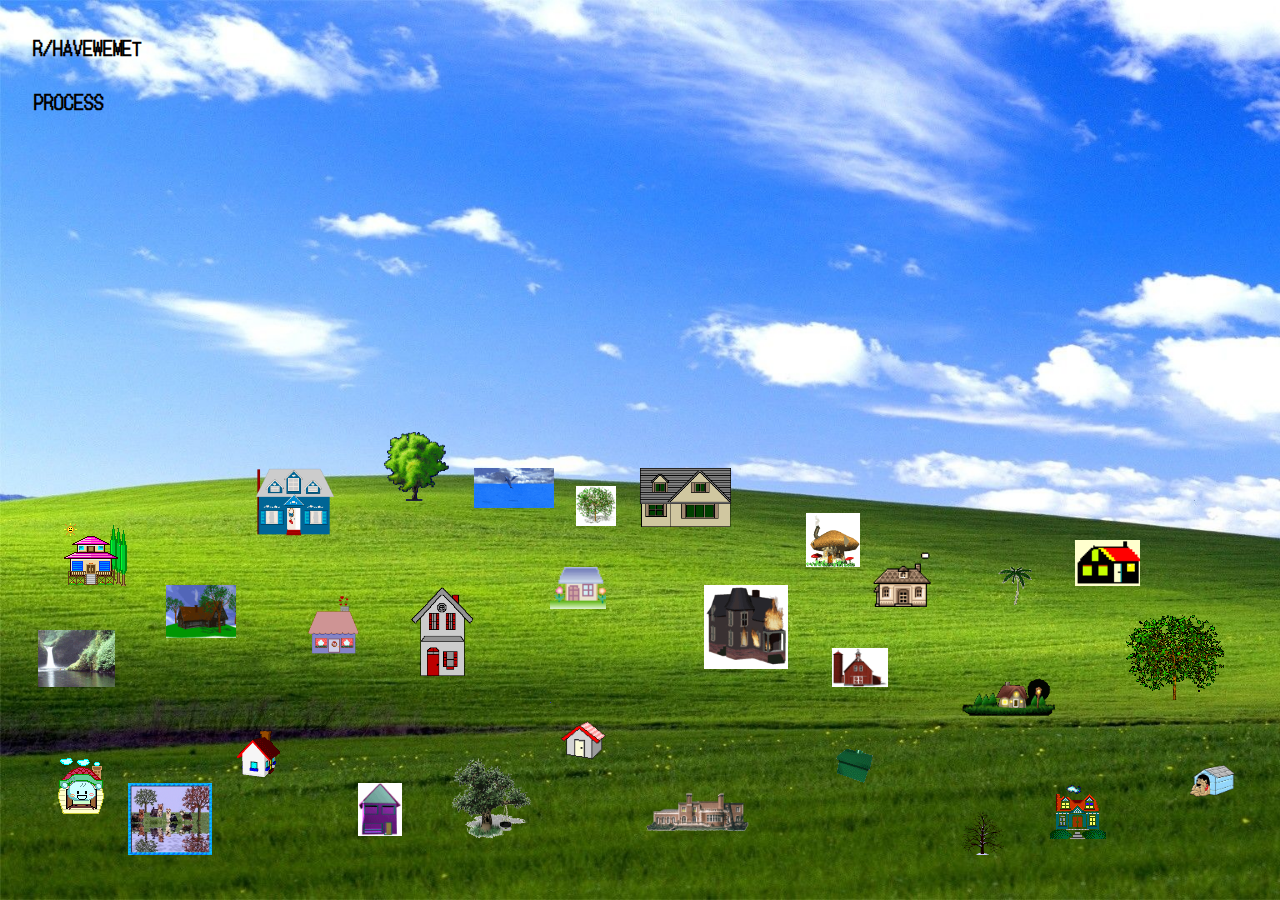
==== index.html @ 92ebda34 "add everything" ====
<html lang="en">
<head>
  <meta charset="utf-8">

  <title>The HTML5 Herald</title>
  <meta name="description" content="The HTML5 Herald">
  <meta name="author" content="SitePoint">
  <link rel="preconnect" href="https://fonts.gstatic.com">
  <link href="https://fonts.googleapis.com/css2?family=Anton&family=DotGothic16&family=Fjalla+One&display=swap" rel="stylesheet">
  <link rel="stylesheet" href="style.css">

</head>

<body>
 <h1 onclick="inf()"> R/HAVEWEMET </h1>
 <a href="/process.html">
 <h2 id="process">PROCESS</h2>
</a>

 <div id="info">
 <img onclick="xx()" id="x" src="images/Transparent_X.png">
 <a href="https://www.reddit.com/r/HaveWeMet/">
 <h2>R/HaveWeMet</h2>
</a>
<p>R/HaveWeMet is a subreddit that acts as a small virtual town called Lower Duck Pond. Communicating only through text forums, pictures stopped being used after a period of time on it, townspeople craft their own avatars and find community with others. Everyone on the subreddit has to act like they know each other and live within the same town. It is a space where newcomers are welcome to enter in immediately after reading the rules of the sub and start making connections, introductions are unnecessary because they have known you *forever*. Identity is pretty much anonymous unless the reddit account you are using is linked to your own personal reddit. The majority of users have a separate account, or multiple separate accounts, to engage on the page without giving away their own personal information. It is a subsection of reddit that has created a virtual world that is very fascinating to participate in and view. </p>
 <h2>FAQ and RULES</h2>
<p>The subreddit has very few strict rules that govern it. Mostly what is important is staying in character and not breaking the  illusion while on the page. It is encouraged to fully embody your character while participating and breaking of this persona can result in bans from the page. Making posts also that break the third wall and acknowledge the subreddit are also prohibited as it breaks the illusion that’s been built. Another rule is to acknowledge that this is supposed to be a “normal” town. Sci-fi and supernatural characters or actions are not allowed as it is not the point of the subreddit but paranormal posts are occasionally allowed as long as they are grounded in reality. This is an interesting facet of it as most virtual communities such as second life or VR chat allow the users to step into a fantasy world. Keeping this grounded in reality helps contribute to the text based facet of the world and keeps it organized and understandable to newcomers. Sexually explicit and extreme hate content is banned from being posted. Users are also flagged from mentioning other redditors who are not participating in threads as to not ruin someone else's character development. It is encouraged for new users coming on to also read the general rules of improv as an introduction to acting to help become someone else and inhabit this character in its virtual environment online. 
</p>
 <h2>History</h2>
<p>This subreddit was started by U/Devulah who made a post on r/FindAReddit, a subreddit dedicated to finding specific subreddits, asking if there was a page where “where people act like they know everyone personally?”. They described it specifically as a place where you “make a post to discuss something, and everyone in the comments pretends like they know you, and respond referencing past events you experienced together that didn't actually happen”. Upon finding out that this didn’t exist yet and seeing positive reactions to their post U/Devulah decided to create the subreddit themselves around four years ago. Their initial post in r/FindAReddit received two hundred and ninety four upvotes along with thirty three comments. Initially the sub started out slow but grew steadily building a niche community in the process. 
  Since the sub is so unique periodically it will get attention online and an influx of newcomers will join. Sometimes this is welcome when the subreddit stagnates, other times it can be very irritating for long term posters. This can be irritating because many join without reading the rules and history of the subreddit thus making mistakes like breaking the fourth wall, or introducing things not involved in our physical reality. 
  </p>
  <p>There have been many notable long term users who have contributed greatly to the community. Each year the subreddit elects a mayor, 2017 was Mayor Ulysses, 2018/2019 was Mayor Bruce, and 2021 is Mayor Krystal. All of the people chosen as mayors have been contributing routinely to the subreddit and creating community in their time as part of it. 
  </p>
  <p>Mostly this exists as a forum that people in a small town would use to post complaints, news, updates, which has created a fictional town forum and virtual community members. The town is mostly unchanging and prefers mundane posts and commentary over extreme drama and extraordinary events. The sub has also recently added a discord where people are able to participate in more lengthy roleplay, discussions, and illustrate their character more for other users.
  </p>
  <a href="https://www.reddit.com/r/HaveWeMeta/">
  <h2>R/HaveWeMeta</h2>
</a>
  <p>R/HaveWeMeta is the meta subreddit for r/HaveWeMet where users can break character, ask questions, and introduce themselves as their real life self. Newcomers will often use this as an introduction to the community learning of various complaints, history, and character development. This is the most illuminating place to go to learn more about how the sub operates and who the people are behind the screen it is encouraged to look at before participating.</p>
 </div>
 

    <div id="drag" class="tooltip">
        <img src="images/home1.gif">
        <span class="tooltiptext">mycapslockkeyandspacebaronmykeyboardhavebrokenoffwhatdoido?</span>
      </div>
     
      <div id="drag2" class="tooltip">
        <img src="images/home3.gif"> 
        <span class="tooltiptext">CAN WHOEVER HAS HAD THE 'FACEBOOK FOR DUMMIES' BOOK OUT FROM THE LIBRARY FOR 6 WEEKS STRAIGHT PLEASE RETURN IT!!!! MY NEPHEW HAS BEEN WAITING 6 WEEKS FOR ME TO LIKE HIS PROFILE IMAGE!!!!!</span>
      </div>
      <div id="drag3" class="tooltip">
        <img src="images/home21.gif">
        <span class="tooltiptext">Whoever it is, can you please stop dressing my cat in formalwear? He's becoming an unbearable snob.</span>
      </div>
      <div id="drag4" class="tooltip">
        <img src="images/home5.gif">
        <span class="tooltiptext">My wife just gave birth to a beautiful baby boy! Has anyone seen him?</span>
      </div>
      <div id="drag5">
        <img src="images/home6.gif">
      </div>
      <div id="drag6" class="tooltip">
        <img src="images/home7.gif">
        <span class="tooltiptext">To whoever kidnapped my child Steven: please keep him, i do not want him</span>
      </div>
      <div id="drag7" class="tooltip">
        <img src="images/home8.gif" >
        <span class="tooltiptext">To the person I hit and run last night, I am so sorry.</span>
        </div>
      <div id="drag8" class="tooltip">
        <img src="images/home9.gif">
        <span class="tooltiptext">Stop asking if we sell fans or how much our subscription is. That doesn’t even make any sense. Our company, OnlyVans, is and always will be just a van hire. We very carefully chose this name as to not cause any confusion.</span>
      </div>
      <div id="drag9" class="tooltip">
        <img src="images/home10.gif">
        <span class="tooltiptext">Andy, you have won the hide and seek local championship, please come out.</span>
      </div>
      <div id="drag10" class="tooltip">
        <img src="images/home11.gif">
        <span class="tooltiptext">I WOULD LIKE TO ADDRESS THE RUMOURS OF MY DEATH</span>
      </div>
      <div id="drag11" class="tooltip">
        <img src="images/home12.gif">
        <span class="tooltiptext">Can the person that keeps ordering same day delivery at 23:59 please stop.</span>
      </div>
      <div id="drag12" class="tooltip">
        <img src="images/home13.gif">
        <span class="tooltiptext">Please stop throwing gender reveal parties in the park.</span>
      </div>
      <div id="drag13" class="tooltip">
        <img src="images/home14.gif">
        <span class="tooltiptext">Whoever was driving by town hall in the pink honda civic this morning, your kid fell out the back</span>
      </div>
         <div id="drag14" class="tooltip">
         <img src="images/home15.gif">
         <span class="tooltiptext">I SAW A VERY CUTE VIDEO ON THE FACEBOK OF A DOG AND A CAT BEING FRIENDS,,,THANK YOU FOR SHAREING IT ON YOUR WEBSITE MR MARK ZUCKLEBERN</span>
       </div>
     <div id="drag15" class="tooltip">
      <img src="images/home16.gif">
      <span class="tooltiptext">Whoever switched my penguin statue with a real penguin, thank you, my Grandmamas ashes were in that statue.</span>
    </div>
    <div id="drag16" class="tooltip">
      <img src="images/home17.gif">
      <span class="tooltiptext">Want tea great for detoxing? 40% off!!!!</span>
     </div>
     <div id="drag17" class="tooltip">
      <img src="images/home18.gif">
      <span class="tooltiptext">I am absolutely outraged</span>
    </div>
    <div id="drag18" class="tooltip">
    <img src="images/home19.gif">
    <span class="tooltiptext">Mime “trapped” in a “box” in my backyard. Can anyone help?</span>
    </div>
       
    <div id="drag19" class="tooltip">
      <img src="images/home20.gif">
      <span class="tooltiptext">I have a sinking suspicion this town is full of lunatics or liars</span>
    </div>
      
     
     <div id="drag20" class="tooltip">
      <img src="images/home22.gif">
      <span class="tooltiptext">In Need of Fake Boyfriend for Thanksgiving</span>
    </div>

    <div id="drag21" class="tooltip">
        <img src="images/home23.gif">
        <span class="tooltiptext">Had to teach Fred a lesson for stealing my pomegranates, big thank you to Martin for telling me his whereabouts
        </span>
      </div>

      
      <div id="drag23">
        <img src="images/tree2.gif">
      </div>
      <div id="drag24">
        <img src="images/tree3.gif">
      </div>
      <div id="drag25">
        <img src="images/tree10.gif">
      </div>
      <div id="drag26">
        <img src="images/tree5.gif">
      </div>
      <div id="drag27">
        <img src="images/tree6.gif" >
        </div>
      <div id="drag28">
        <img src="images/tree7.gif">
      </div>
      <div id="drag29">
        <img src="images/tree8.gif">
      </div>

        <div id="drag30">
            <img src="images/lake1.gif">
          </div>
      
          <div id="drag31">
              <img src="images/lake3.gif">
            </div>

  <script>

function inf() {
  var x = document.getElementById("info");
  if (x.style.display === "block") {
    x.style.display = "none";
  } else {
    x.style.display = "block";
  }
}

function xx() {
  var x = document.getElementById("info");
  if (x.style.display === "none") {
    x.style.display = "block";
  } else {
    x.style.display = "none";
  }
}



</script>
</body>
</html>
---- style.css ----
body{
    background-image: url(images/f4653bb8d5ac48727241c1a1742da545.jpg);
    background-size: cover;
    font-family: 'DotGothic16', sans-serif;
    background-repeat: no-repeat;
    
}
h1{
    padding: 2%;
    font-size: 120%;
    top: 40%;
    left: 40% !important;
}
#process{
  font-family: 'DotGothic16', sans-serif;
  padding: 2%;
  font-size: 120%;
  position: absolute;
  top: 5%;
  
}
h2{
  font-family: 'DotGothic16', sans-serif;
  padding: 2%;
  font-size: 120%;
}
#info{
    font-family: 'DotGothic16', sans-serif;
    position: absolute;
    display: none;
    top: 10%;
    left: 30%;
    height: 70%;
    width:40%;
    border-radius: 25px;
    border: 2px solid white;
    overflow:auto;
    background-color: white;
    color:white;
    scrollbar-base-color: black;
    padding:10px;
    z-index: 1;
}
p{
    padding: 2%;
    color: black;
}
h2{
    color: black;
}
#x{
    position: fixed;
}



#drag {
    position: absolute;
    top:58%; 
    left: 5%; 
    width: 100%;
  }
 
  #drag1 {
    position: absolute;
    top: 50%; 
    left:37%; 
    width: 105%;
  }
  

  #drag2 {
    position: absolute;
    top:81%; 
    left:18%;
    width: 10%;
  }
  

  #drag3 {
    position: absolute;
    top:83%; 
    left:65%; 
    width: 10%;
  }
 

  #drag4 {
    position: absolute;
    top:84%; 
    left: 4%; 
    width: 10%;
  }
 

  #drag5 {
    position: absolute;
    top:85%; 
    left:93%;
  }
  #drag5>img{
    width:50%;
  }

  #drag6 {
    position: absolute;
    top:52%; 
    left:20%;
  }
  #drag6>img{
    width:35%;
  }

  #drag7 {
    position: absolute;
    top:52%; 
    left:50%; 
  }
  #drag7>img{
    width:60%;
  }

  #drag8 {
    position: absolute;
    top:78%; 
    left:43%;
  }
  #drag8>img{
    width:90%;
  }

  #drag9 {
    position: absolute;
    top:65%; 
    left:55%; 
  }
  #drag9>img{
    width:70%;
  }

  #drag10 {
    position: absolute;
    top:63%; 
    left:43%; 
  }
  #drag10>img{
    width:140%;
  }

  #drag11 {
    position: absolute;
    top:60%; 
    left:84%; 
  }
  #drag11>img{
    width:130%;
  }

  #drag12 {
    position: absolute;
    top:87%; 
    left:82%; 
  }
  #drag12>img{
    width:100%;
  }

  #drag13 {
    position: absolute;
    top:65%; 
    left:32%; 
  }
  #drag13>img{
    width:65%;
  }
  #drag14 {
    position: absolute;
    top: 75%; 
    left:75%; 
  }
  #drag14>img{
    width:85%;
  }

  #drag15 {
    position: absolute;
    top:87%; 
    left:28%;
  }
  #drag15>img{
    width:85%;
  }

  #drag16 {
    position: absolute;
    top:65%; 
    left:13%; 
  }
  #drag16>img{
    width:35%;
  }

  #drag17 {
    position: absolute;
    top: 61%; 
    left:68%; 
  }
  #drag17>img{
    width:120%;
  }

  #drag18 {
    position: absolute;
    top:72%; 
    left:65%; 
  }
  #drag18>img{
    width:43%;
  }

  #drag19 {
    position: absolute;
    top:88%; 
    left:50%; 
    width: 10%;
  }
  #drag19>img{
    width:85%;
  }

  #drag20 {
    position: absolute;
    top: 57%; 
    left:63%; 
  }
  #drag20>img{
    width: 60%;
  }

  #drag21 {
    position: absolute;
    top: 66%; 
    left:24%; 
  }
  #drag21>img{
    width: 30%;
  }
  #drag22 {
    position: absolute;
    top:41%; 
    left:10%;
   
  }
  

  #drag23 {
    position: absolute;
    top:90%; 
    left:75%; 
    
  }
  #drag23>img{
    width:30%;
  }

  #drag24 {
    position: absolute;
    top:87%; 
    left: 10%; 
  }
  #drag24>img{
    width:30%;
  }

  #drag25 {
    position: absolute;
    top:68%; 
    left:88%;
  }
  #drag25>img{
    width:100%;
  }

  #drag26 {
    position: absolute;
    top:48%; 
    left:30%;
  }
  #drag26>img{
    width:75%;
  }

  #drag27 {
    position: absolute;
    top:63%; 
    left:78%; 
  }
  #drag27>img{
    width:50%;
  }

  #drag28 {
    position: absolute;
    top:84%; 
    left:35%;
  }
  #drag28>img{
    width:30%;
  }

  #drag29 {
    position: absolute;
    top:54%; 
    left:45%; 
  }
  #drag29>img{
    width:40%;
  }

  #drag30 {
    position: absolute;
    top:70%; 
    left:3%;
  }
  #drag30>img{
    width:30%;
  }

  #drag31 {
    position: absolute;
    top:52%; 
    left:37%; 
  }
  #drag31>img{
    width:40%;
  }

  .tooltip {
  position: relative;
  display: inline-block;
  }

/* Tooltip text */
.tooltip .tooltiptext {
  font-family: 'DotGothic16', sans-serif;;
  visibility: hidden;
  width: 190px;
  font-size: smaller;
  word-wrap: break-word;
  background-color: white;
  color: blue;
  text-align: center;
  padding: 5px 0;
  border-radius: 6px;
  /* Position the tooltip text - see examples below! */
  position: absolute;
  z-index: 1;
}


/* Show the tooltip text when you mouse over the tooltip container */
.tooltip:hover .tooltiptext {
  visibility: visible;
}
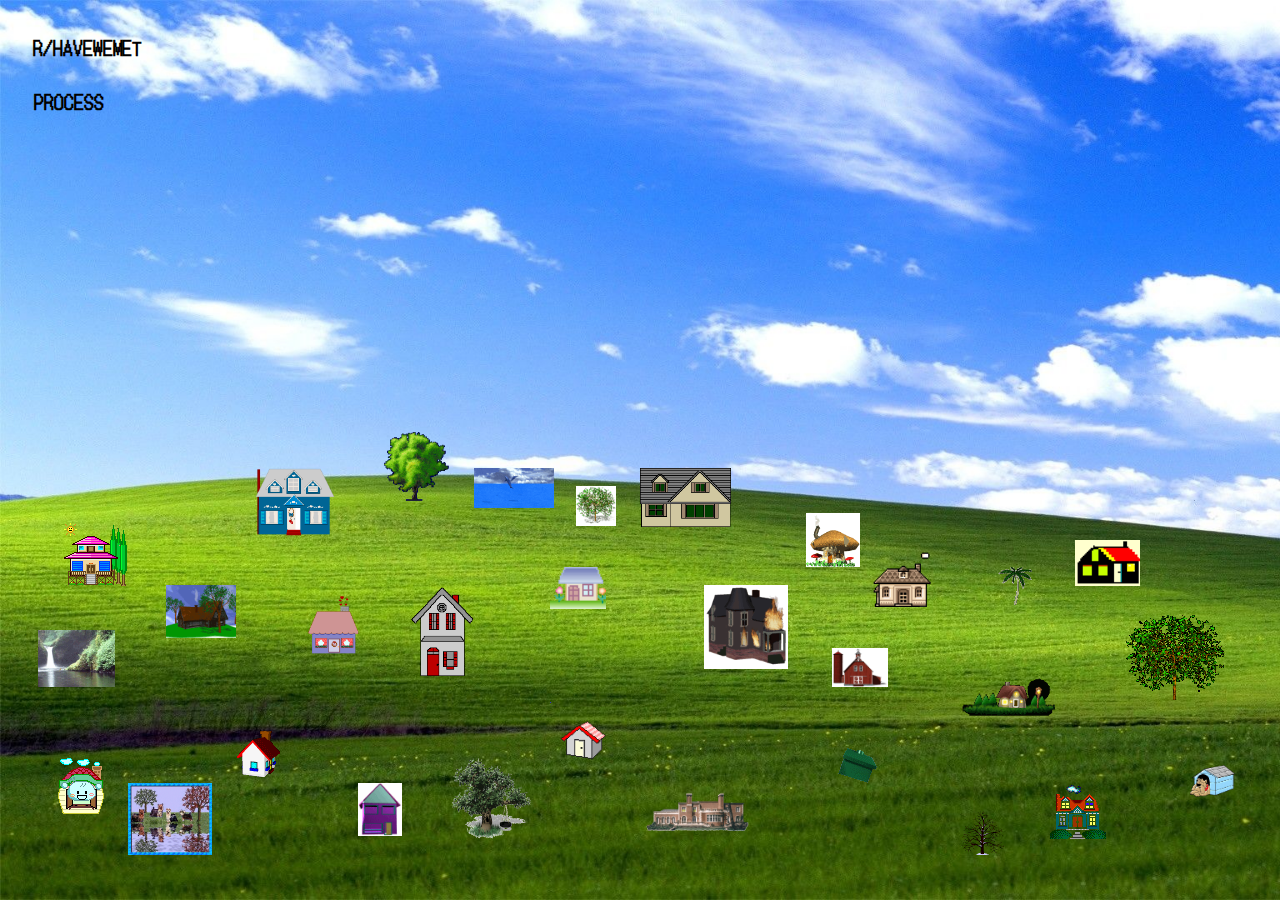
==== commit 1a8bb694: "done" ====
--- a/index.html
+++ b/index.html
@@ -13,7 +13,7 @@
 
 <body>
  <h1 onclick="inf()"> R/HAVEWEMET </h1>
- <a href="/process.html">
+ <a href="havewemet/process.html">
  <h2 id="process">PROCESS</h2>
 </a>
 
@@ -22,7 +22,7 @@
  <a href="https://www.reddit.com/r/HaveWeMet/">
  <h2>R/HaveWeMet</h2>
 </a>
-<p>R/HaveWeMet is a subreddit that acts as a small virtual town called Lower Duck Pond. Communicating only through text forums, pictures stopped being used after a period of time on it, townspeople craft their own avatars and find community with others. Everyone on the subreddit has to act like they know each other and live within the same town. It is a space where newcomers are welcome to enter in immediately after reading the rules of the sub and start making connections, introductions are unnecessary because they have known you *forever*. Identity is pretty much anonymous unless the reddit account you are using is linked to your own personal reddit. The majority of users have a separate account, or multiple separate accounts, to engage on the page without giving away their own personal information. It is a subsection of reddit that has created a virtual world that is very fascinating to participate in and view. </p>
+<p>R/HaveWeMet is a subreddit that acts as a small virtual town called Lower Duck Pond with 145,000 members. Communicating only through text forums, pictures stopped being used after a period of time on it, townspeople craft their own avatars and find community with others. Everyone on the subreddit has to act like they know each other and live within the same town. It is a space where newcomers are welcome to enter in immediately after reading the rules of the sub and start making connections, introductions are unnecessary because they have known you *forever*. Identity is pretty much anonymous unless the reddit account you are using is linked to your own personal reddit. The majority of users have a separate account, or multiple separate accounts, to engage on the page without giving away their own personal information. It is a subsection of reddit that has created a virtual world that is very fascinating to participate in and view. </p>
  <h2>FAQ and RULES</h2>
 <p>The subreddit has very few strict rules that govern it. Mostly what is important is staying in character and not breaking the  illusion while on the page. It is encouraged to fully embody your character while participating and breaking of this persona can result in bans from the page. Making posts also that break the third wall and acknowledge the subreddit are also prohibited as it breaks the illusion that’s been built. Another rule is to acknowledge that this is supposed to be a “normal” town. Sci-fi and supernatural characters or actions are not allowed as it is not the point of the subreddit but paranormal posts are occasionally allowed as long as they are grounded in reality. This is an interesting facet of it as most virtual communities such as second life or VR chat allow the users to step into a fantasy world. Keeping this grounded in reality helps contribute to the text based facet of the world and keeps it organized and understandable to newcomers. Sexually explicit and extreme hate content is banned from being posted. Users are also flagged from mentioning other redditors who are not participating in threads as to not ruin someone else's character development. It is encouraged for new users coming on to also read the general rules of improv as an introduction to acting to help become someone else and inhabit this character in its virtual environment online. 
 </p>
--- a/style.css
+++ b/style.css
@@ -340,7 +340,7 @@
   display: inline-block;
   }
 
-/* Tooltip text */
+
 .tooltip .tooltiptext {
   font-family: 'DotGothic16', sans-serif;;
   visibility: hidden;
@@ -352,13 +352,11 @@
   text-align: center;
   padding: 5px 0;
   border-radius: 6px;
-  /* Position the tooltip text - see examples below! */
   position: absolute;
   z-index: 1;
 }
 
 
-/* Show the tooltip text when you mouse over the tooltip container */
 .tooltip:hover .tooltiptext {
   visibility: visible;
 }
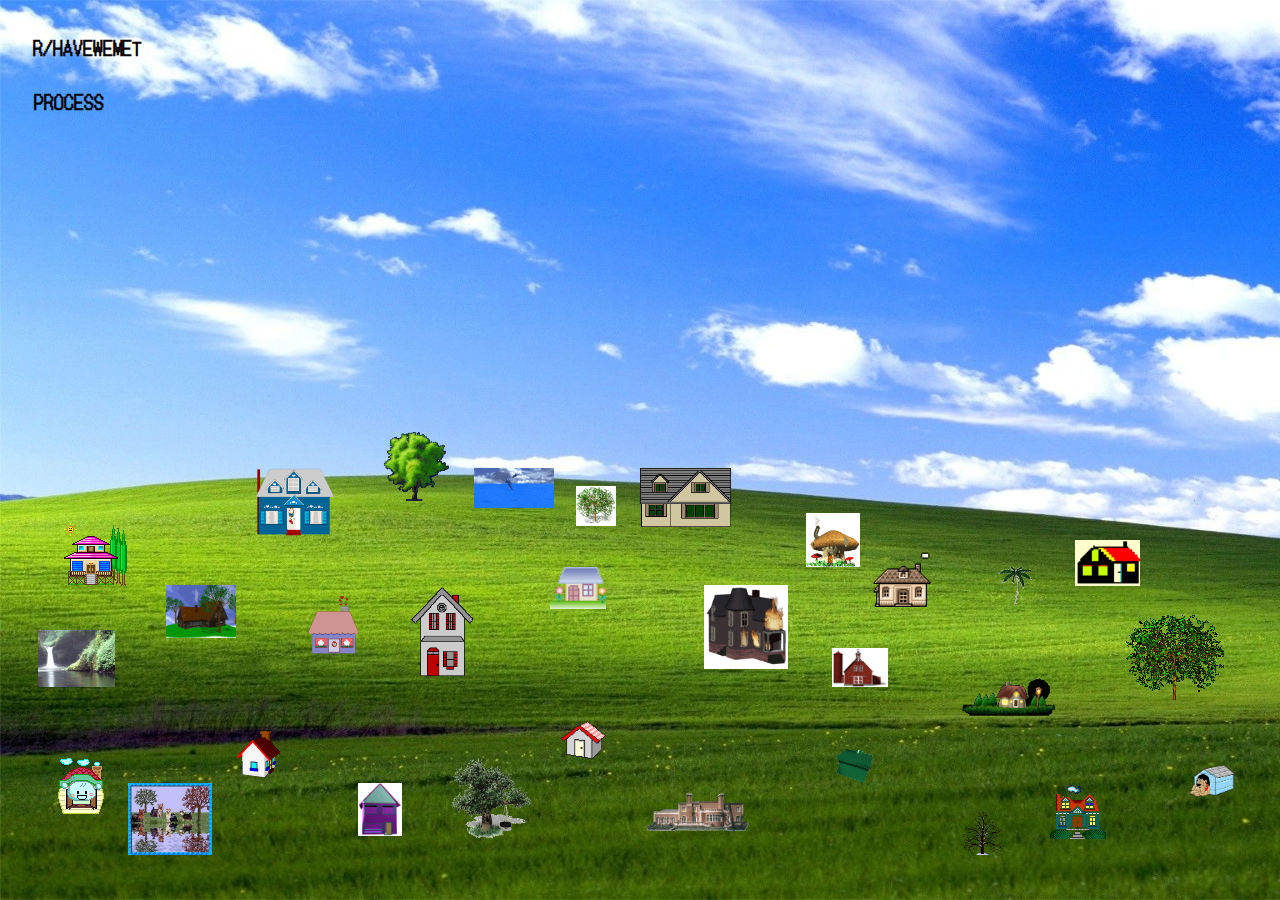
==== commit b097a0f0: "links" ====
--- a/index.html
+++ b/index.html
@@ -13,7 +13,7 @@
 
 <body>
  <h1 onclick="inf()"> R/HAVEWEMET </h1>
- <a href="havewemet/process.html">
+ <a href="process.html">
  <h2 id="process">PROCESS</h2>
 </a>
 
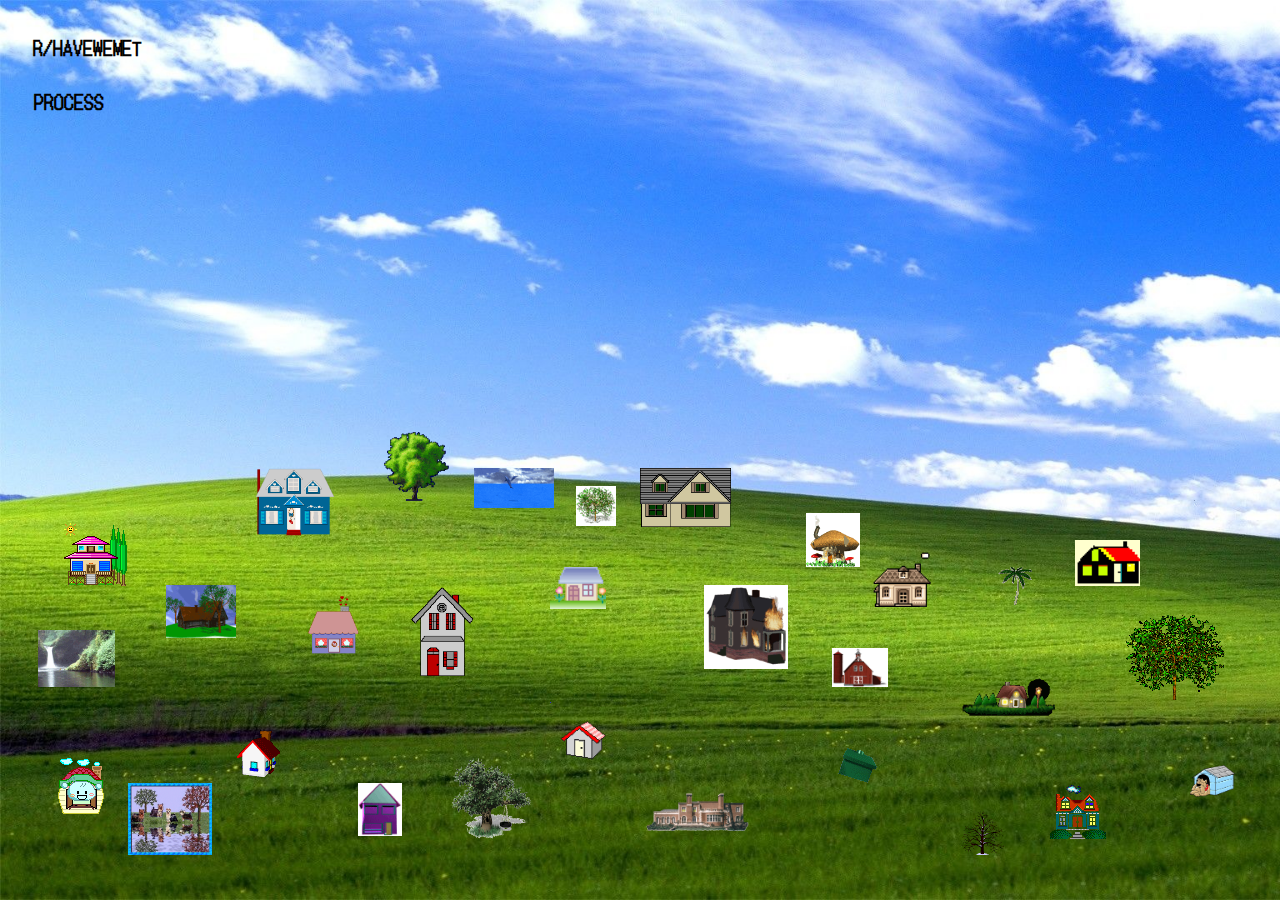
==== commit 175025ef: "titles" ====
--- a/index.html
+++ b/index.html
@@ -3,7 +3,7 @@
   <meta charset="utf-8">
 
   <title>The HTML5 Herald</title>
-  <meta name="description" content="The HTML5 Herald">
+  <meta name="description" content="R/HaveWeMet">
   <meta name="author" content="SitePoint">
   <link rel="preconnect" href="https://fonts.gstatic.com">
   <link href="https://fonts.googleapis.com/css2?family=Anton&family=DotGothic16&family=Fjalla+One&display=swap" rel="stylesheet">
